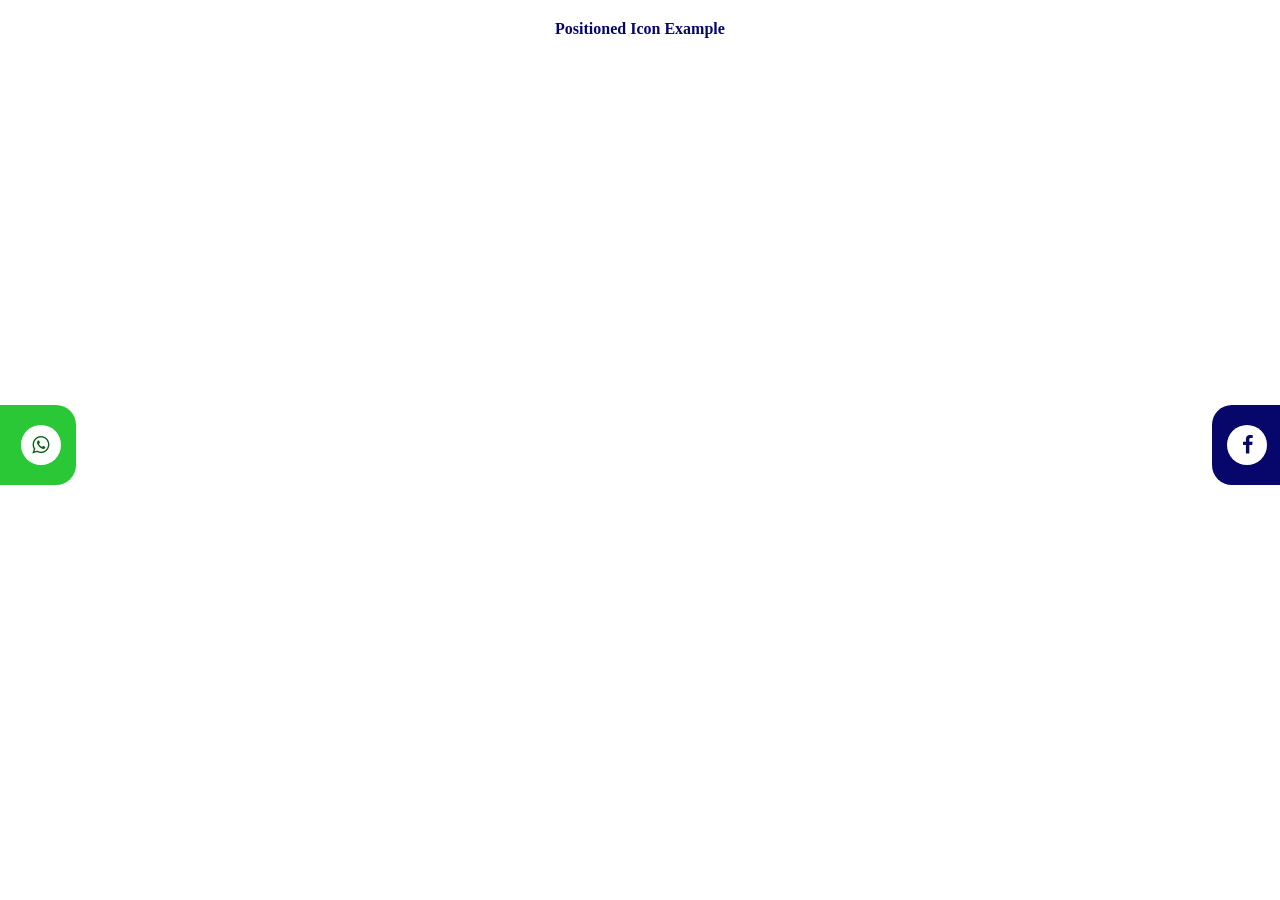
==== positioned icon/icon.html @ 7ce1d7bd "position icone" ====
<!DOCTYPE html>
<html lang="en">
<head>
    <meta charset="UTF-8">
    <meta name="viewport" content="width=device-width, initial-scale=1.0">
    <title>position and icone</title>
    <link rel="stylesheet" href="icon.css">
<link rel="stylesheet" href="https://cdnjs.cloudflare.com/ajax/libs/font-awesome/4.7.0/css/font-awesome.min.css">
</head>
<body>
  <h4>Positioned Icon Example</h4> 
  <div class="icon">
    <i class="fa fa-facebook"></i>
    <span>Facebook</span>
   
  </div> 
   <div class="icon1">
   
    <span>WhatsApp</span>
     <i class="fa fa-whatsapp"></i>
   
  </div> 
</body>
</html>
---- positioned icon/icon.css ----
h4 {
    text-align: center;
    color: rgb(6, 6, 107);
    margin-top: 20px;
}


.icon {
    background-color: rgb(6, 6, 107);
    padding: 20px 15px;
    border-radius: 20px 0px 0px 20px;
    color: white;
    font-size: 20px;
    display: flex;
    align-items: center;
    gap: 20px;
    position: fixed;
    top: 45%;
    right: -100px;
    cursor: pointer;
    transition: all 0.5s ease-in-out;

}

.icon:hover {
    right: 0px;
}

.icon i {
    color: rgb(6, 6, 107);
    background-color: white;
    height: 40px;
    width: 40px;
    display: flex;
    justify-content: center;
    align-items: center;
    border-radius: 50%;
}

.icon1 {
    background-color: rgb(42, 199, 55);
    padding: 20px 15px;
    /* border-radius: 20px 0px 0px 20px; */
    color: white;
    font-size: 20px;
    display: flex;
    align-items: center;
    gap: 20px;
    position: fixed;
    top: 45%;
    left: -100px;
    cursor: pointer;
    transition: all 0.5s ease-in-out;
    border-radius: 0px 20px 20px 0px;

}
.icon1:hover {
    left: 0px;
}
.icon1 i {
    color: rgb(10, 100, 23);
    background-color: white;
    height: 40px;
    width: 40px;
    display: flex;
    justify-content: center;
    align-items: center;
    border-radius: 50%;
}
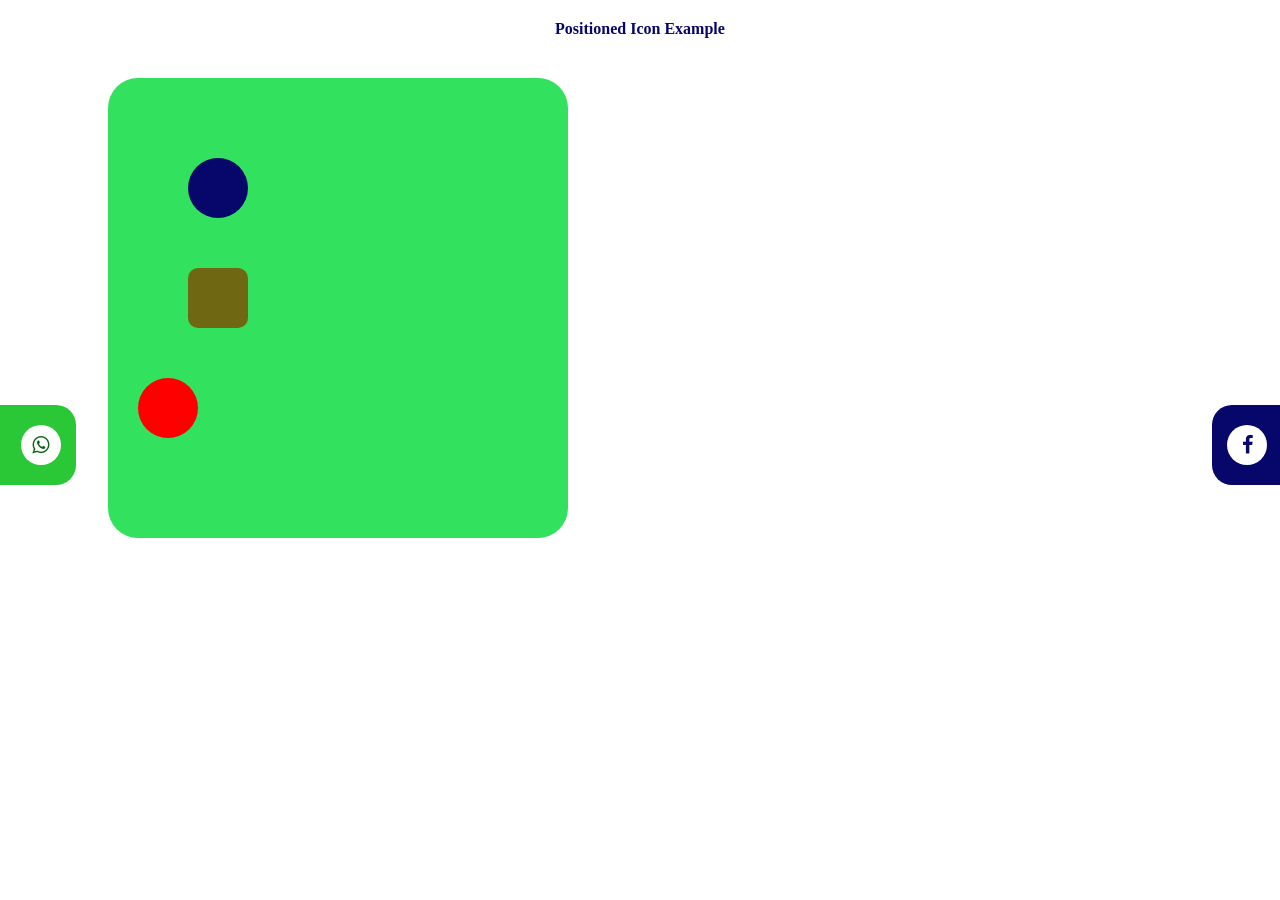
==== commit 8426926c: "mm" ====
--- a/positioned icon/icon.html
+++ b/positioned icon/icon.html
@@ -18,7 +18,12 @@
    
     <span>WhatsApp</span>
      <i class="fa fa-whatsapp"></i>
-   
   </div> 
+
+  <div class="full">
+    <div class="ball"></div>
+     <div class="ball"></div>
+      <div class="ball"></div>
+  </div>
 </body>
 </html>
--- a/positioned icon/icon.css
+++ b/positioned icon/icon.css
@@ -19,7 +19,7 @@
     right: -100px;
     cursor: pointer;
     transition: all 0.5s ease-in-out;
-
+    z-index: 1000;
 }
 
 .icon:hover {
@@ -40,7 +40,6 @@
 .icon1 {
     background-color: rgb(42, 199, 55);
     padding: 20px 15px;
-    /* border-radius: 20px 0px 0px 20px; */
     color: white;
     font-size: 20px;
     display: flex;
@@ -54,9 +53,11 @@
     border-radius: 0px 20px 20px 0px;
 
 }
+
 .icon1:hover {
     left: 0px;
 }
+
 .icon1 i {
     color: rgb(10, 100, 23);
     background-color: white;
@@ -66,4 +67,124 @@
     justify-content: center;
     align-items: center;
     border-radius: 50%;
+}
+
+.full {
+    height: 400px;
+    width: 400px;
+    background-color: rgb(50, 225, 94);
+    border-radius: 30px;
+    padding: 30px;
+    margin: 40px;
+    position: relative;
+    margin-left: 100px;
+}
+
+.ball {
+    height: 60px;
+    width: 60px;
+    border-radius: 50%;
+    margin: 50px;
+
+}
+
+.ball:first-child {
+    background-color: rgb(6, 6, 107);
+    animation: 0.6s pulse linear infinite;
+}
+
+.ball:nth-child(2) {
+    background-color: rgb(112, 103, 18);
+    border-radius: 10px;
+    animation: 0.6s rotate linear infinite;
+}
+
+.ball:last-child {
+    background-color: rgb(255, 0, 0);
+    animation: 5s corners linear infinite;
+    margin: 0;
+    position: absolute;
+}
+/* stop */
+.ball:last-child:hover{
+ animation: none;
+  
+}
+
+/* spin animation */
+@keyframes pulse {
+
+    from {
+        transform: scale(1);
+    }
+
+    to {
+        transform: scale(2);
+    }
+}
+
+@keyframes rotate {
+    from {
+        transform: rotate(0deg);
+        background-color: rgb(112, 103, 18);
+    }
+
+    to {
+        transform: rotate(360deg);
+        background-color: yellow;
+    }
+}
+
+/* @keyframes corners {
+
+    0% {
+        transform: translate(0, 0);
+    }
+
+    25% {
+        transform: translate(400px, 0);
+    }
+
+    50% {
+        transform: translate(400px, 400px);
+    }
+
+    75% {
+        transform: translate(0, 400px);
+    }
+
+    100% {
+        transform: translate(0, 0);
+    }
+
+} */
+
+@keyframes corners {
+
+    0% {
+        top: -30px;
+        right: -30px;
+    }
+
+    25% {
+        top: 430px;
+        right: -30px;
+
+    }
+
+    50% {
+        top: 430px;
+        right: 430px;
+    }
+
+    75% {
+        top: -30px;
+        right: 430px;
+    }
+
+    100% {
+        top: -30px;
+        right: -30px;
+    }
+
 }
